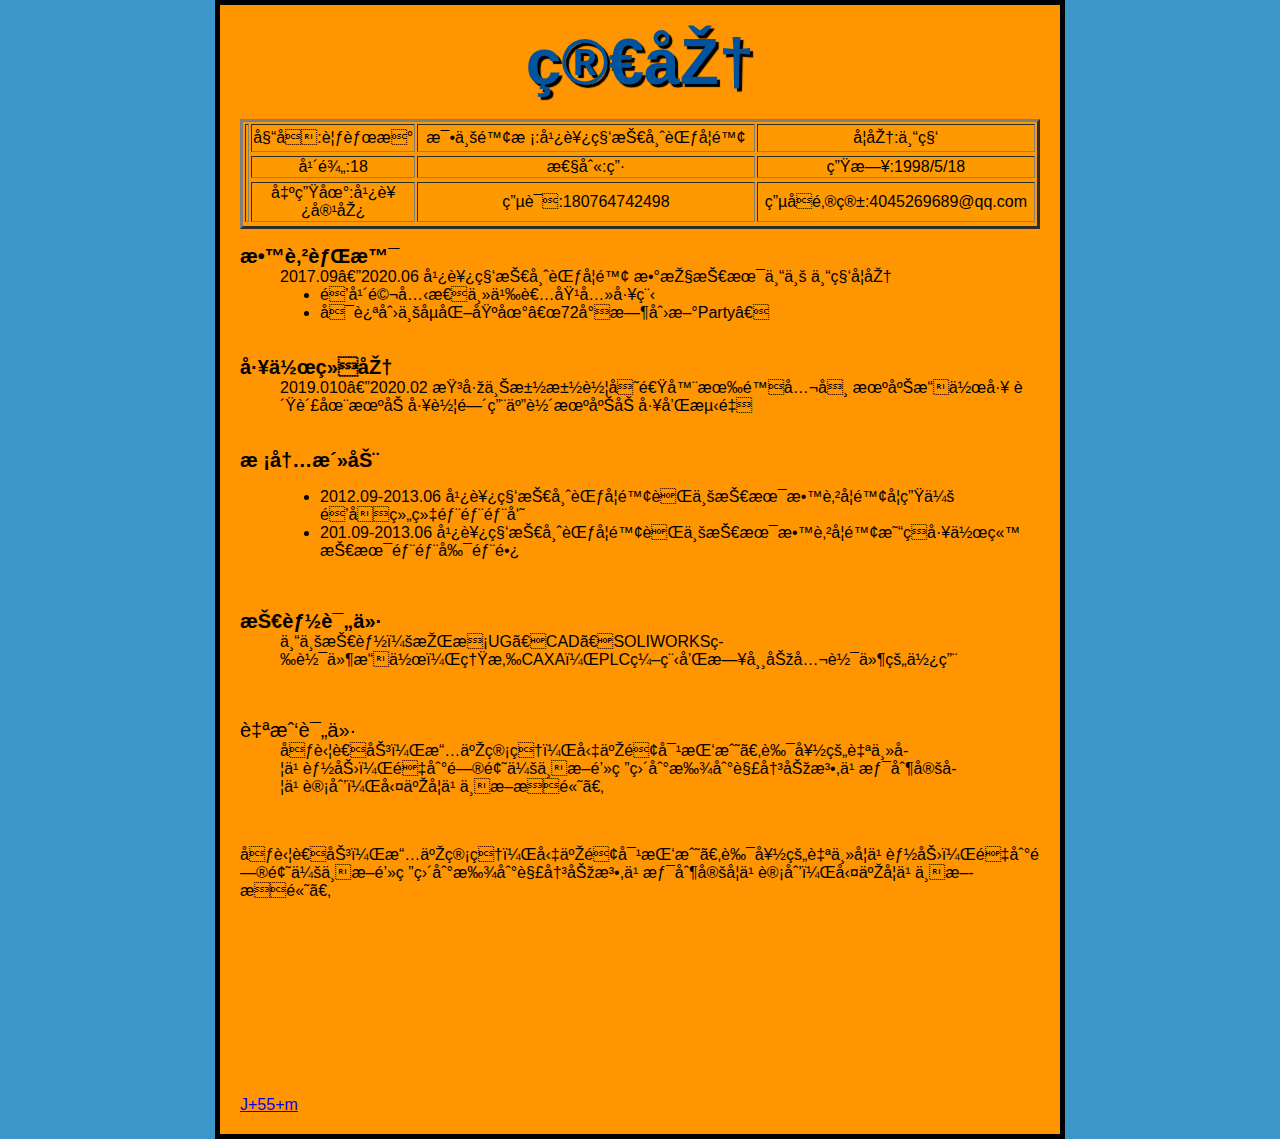
==== jianli/index.html @ 993c7b8f "jianlo提交" ====
<!DOCTYPE html>
<html lang="en-US">
   
  <link href="styles/style.css" rel="stylesheet">
    <link rel="shortcut icon" href="favicon.ico" type="image/x-icon">
    <meta charset =“utf-8”>
    <title>简历</title>
  </head>
</head>
<body>
<h1 >简历</h1>

  <table id="4344" bgcolor ="#FF9900" width="800px;" height="80px" border="3">
      <tr style='height:21pt;'>
        <th rowspan="5"> <img src="images/覃胜杰450921199805184851.jpg" alt=""></th>
          <td style='width:100pt'> 姓名:覃胜杰  </td> 
          <td> 毕业院校:广西科技师范学院  </td>
          <td> 学历:专科 </td>
    <tr>
        <tr>
            <td>年龄:18  </td> 
             <td> 性别:男  </td>
          <td> 生日:1998/5/18 </td>
              <tr>
                  <tr>
  <td>  出生地:广西容县  </td> 
   <td> 电话:180764742498  </td>
<td> 电子邮箱:4045269689@qq.com </td>
    <tr>
        </table>
       
    <dl>
       
        <strong> <dt>教育背景</dt></strong> 
        <dd>2017.09—2020.06    广西科技师范学院       数控技术专业         专科学历<br>
        <ul>
            <li>青年马克思主义者培养工程</li>
            <li>启迪创业孵化基地“72小时创新Party”</li>
        </ul></dd>
        </dl>
        <dl>
            <br>  
            <strong>
           <dt>工作经历</dt> </strong> 
        <dd>2019.010—2020.02      柳州上汽汽车变速器有限公司    机床操作工 
            负责在机加工车间用五轴机床加工和测量
            
            </dd>
            <br>
         </dl>
            <strong>
              <dt>校内活动</dt></strong>
            <dd>
                <ul>
                    <li>2012.09-2013.06     广西科技师范学院职业技术教育学院学生会     青协组织部部部员 </li>
                    <li>201.09-2013.06     广西科技师范学院职业技术教育学院易班工作站  技术部部副部长</li>
                </ul>
            </dd>
    </dl>
    <br>
    <dl>
    <strong><dt>技能评价</dt></strong>
        <dd>专业技能：掌握UG、CAD、SOLIWORKS等软件操作，熟悉CAXA，PLC编程和日常办公软件的使用</dd>

    </dl>
    <br>
    <dl>
        <dt>自我评价</dt>
        <dd>吃苦耐劳，擅于管理，勇于面对挑战。良好的自主学习能力，遇到问题会不断钻研直到找到解决办法,习惯制定学习计划，勤于学习不断提高。</dd>

    </dl>
    <br>
<p>吃苦耐劳，擅于管理，勇于面对挑战。良好的自主学习能力，遇到问题会不断钻研直到找到解决办法,习惯制定学习计划，勤于学习不断提高。</p><br><br><br><br><br><br><br><br><br><br>
<a href="#4344">J+55+m</a>



</body>
</html>
---- jianli/styles/style.css ----
html {
  /* px 表示 “像素（pixels）”: 基础字号为 10 像素 */
  font-size: 16px; 
  /* Google fonts 输出的 CSS */
  font-family: 'Open Sans', sans-serif; }
html {    background-color: #3c96ca;}
body {
  width: 800px;/*网页主体宽度*/
  margin: 0 auto; /*简写属性在一个声明中设置所有外边距属性。该属性可以有 1 到 4 个值*/
  background-color: #FF9500;/*内容区的背景颜色*/
  padding: 0 20px 20px 20px;/*简写属性在一个声明中设置所有内边距属性。上右下左*/
  border: 5px solid black;/*边框宽度,样式,颜色*/
}
h1 {
  font-size: 400%; 
  margin: 0;
  padding: 20px 0;    
  color: #00539F;
  text-shadow: 3px 3px 1px black;/*文本阴影 水平/垂直/模糊距离/颜色*/
  text-align:center; /*文本对齐方式*/
  opacity:1;/*字体透明度0全透明，1不透明*/
  text-indent:0px;/*首行缩进*/
}
table {
  margin: 0 auto;
}
td {text-align:center}/*居中*/
#1{margin: 0 auto}
dt {font-size :20px;
  
}
/*font-weight:bold/lighter/100~900;/*字体粗细*/
/*text-decoration:underline/line-through/overline/none;/*文本修饰属性*/
/*overflow:auto/scroll/hidden;/*文本超出范围显示方式，自动显示滚动条/始终显示滚动条/超出文本隐藏*/
/*text-overflow:clip/ellipsis;/*多余文字显示方式，裁剪/使用...代替*/
/*white-space:normal/nowrap/pre;/*元素内空白符，忽略/行末不断行/保留*/
/*-webkit-text-stroke:2px yellow;/*文字描边*/
  /*width:60000px;/*width 属性设置元素的宽度。*/
 /* height:1pxheight 属性设置元素的高度*/
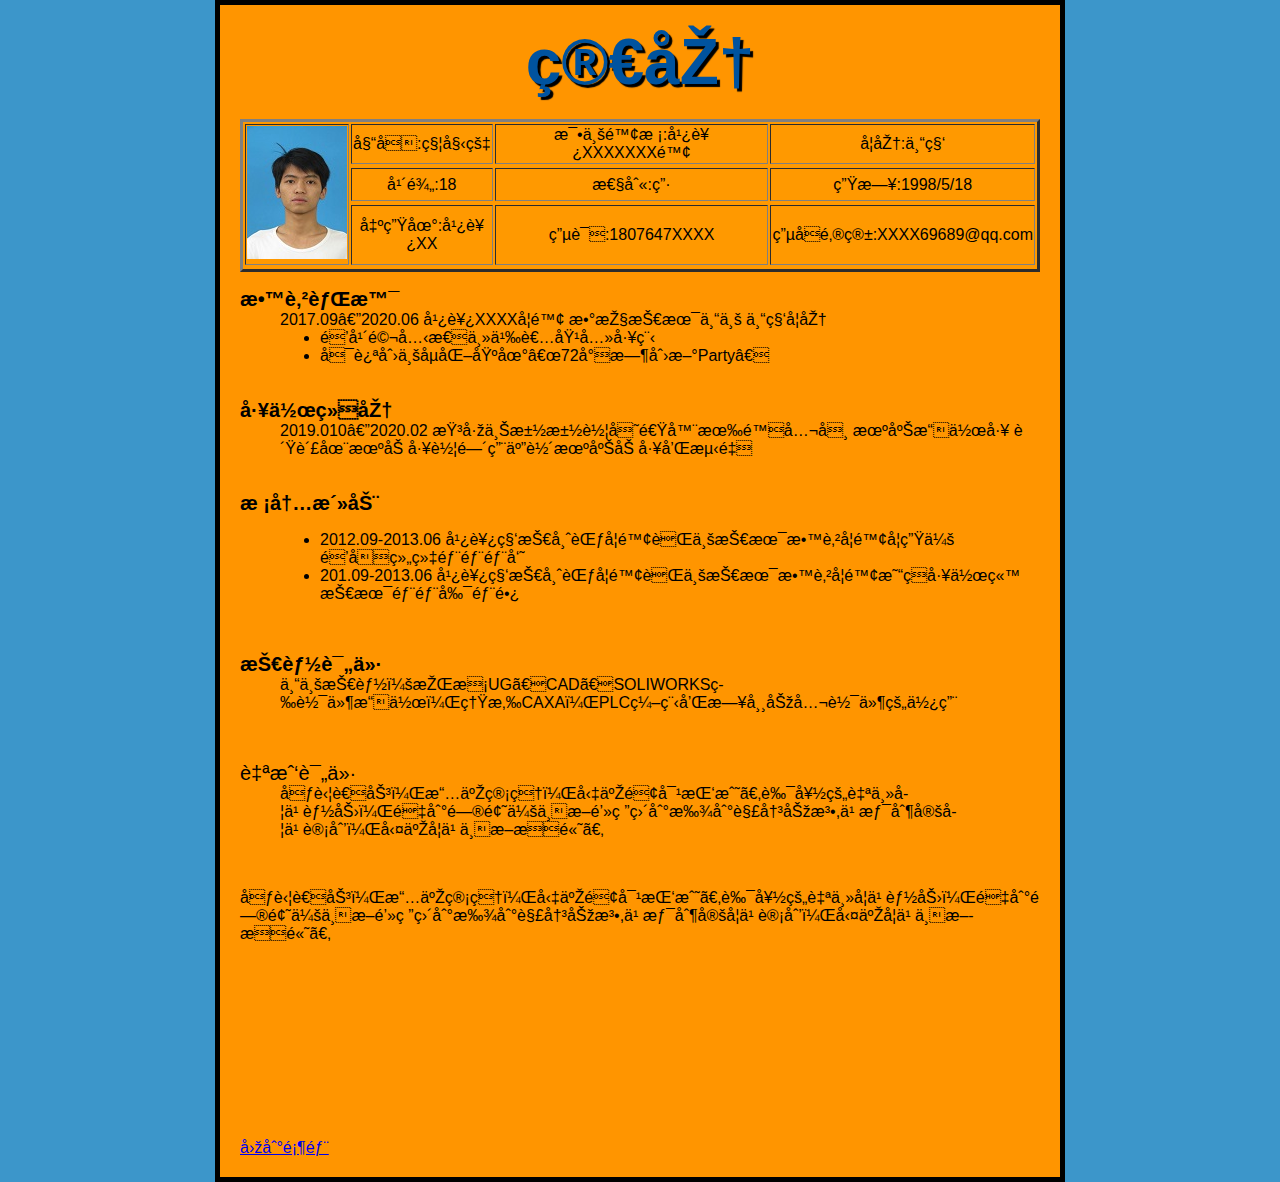
==== commit cbcbf9a3: "jianlo提交" ====
--- a/jianli/index.html
+++ b/jianli/index.html
@@ -8,13 +8,13 @@
   </head>
 </head>
 <body>
-<h1 >简历</h1>
+<h1 id="4344">简历</h1>
 
-  <table id="4344" bgcolor ="#FF9900" width="800px;" height="80px" border="3">
+  <table  bgcolor ="#FF9900" width="800px;" height="80px" border="3">
       <tr style='height:21pt;'>
-        <th rowspan="5"> <img src="images/覃胜杰450921199805184851.jpg" alt=""></th>
-          <td style='width:100pt'> 姓名:覃胜杰  </td> 
-          <td> 毕业院校:广西科技师范学院  </td>
+        <th rowspan="5"> <img src="images/111.jpg" alt=""></th>
+          <td style='width:100pt'> 姓名:秦始皇  </td> 
+          <td> 毕业院校:广西XXXXXXX院  </td>
           <td> 学历:专科 </td>
     <tr>
         <tr>
@@ -23,16 +23,16 @@
           <td> 生日:1998/5/18 </td>
               <tr>
                   <tr>
-  <td>  出生地:广西容县  </td> 
-   <td> 电话:180764742498  </td>
-<td> 电子邮箱:4045269689@qq.com </td>
+  <td>  出生地:广西XX  </td> 
+   <td> 电话:1807647XXXX  </td>
+<td> 电子邮箱:XXXX69689@qq.com </td>
     <tr>
         </table>
        
     <dl>
        
         <strong> <dt>教育背景</dt></strong> 
-        <dd>2017.09—2020.06    广西科技师范学院       数控技术专业         专科学历<br>
+        <dd>2017.09—2020.06    广西XXXX学院       数控技术专业         专科学历<br>
         <ul>
             <li>青年马克思主义者培养工程</li>
             <li>启迪创业孵化基地“72小时创新Party”</li>
@@ -71,7 +71,7 @@
     </dl>
     <br>
 <p>吃苦耐劳，擅于管理，勇于面对挑战。良好的自主学习能力，遇到问题会不断钻研直到找到解决办法,习惯制定学习计划，勤于学习不断提高。</p><br><br><br><br><br><br><br><br><br><br>
-<a href="#4344">J+55+m</a>
+<a href="#4344">回到顶部</a>
 
 
 
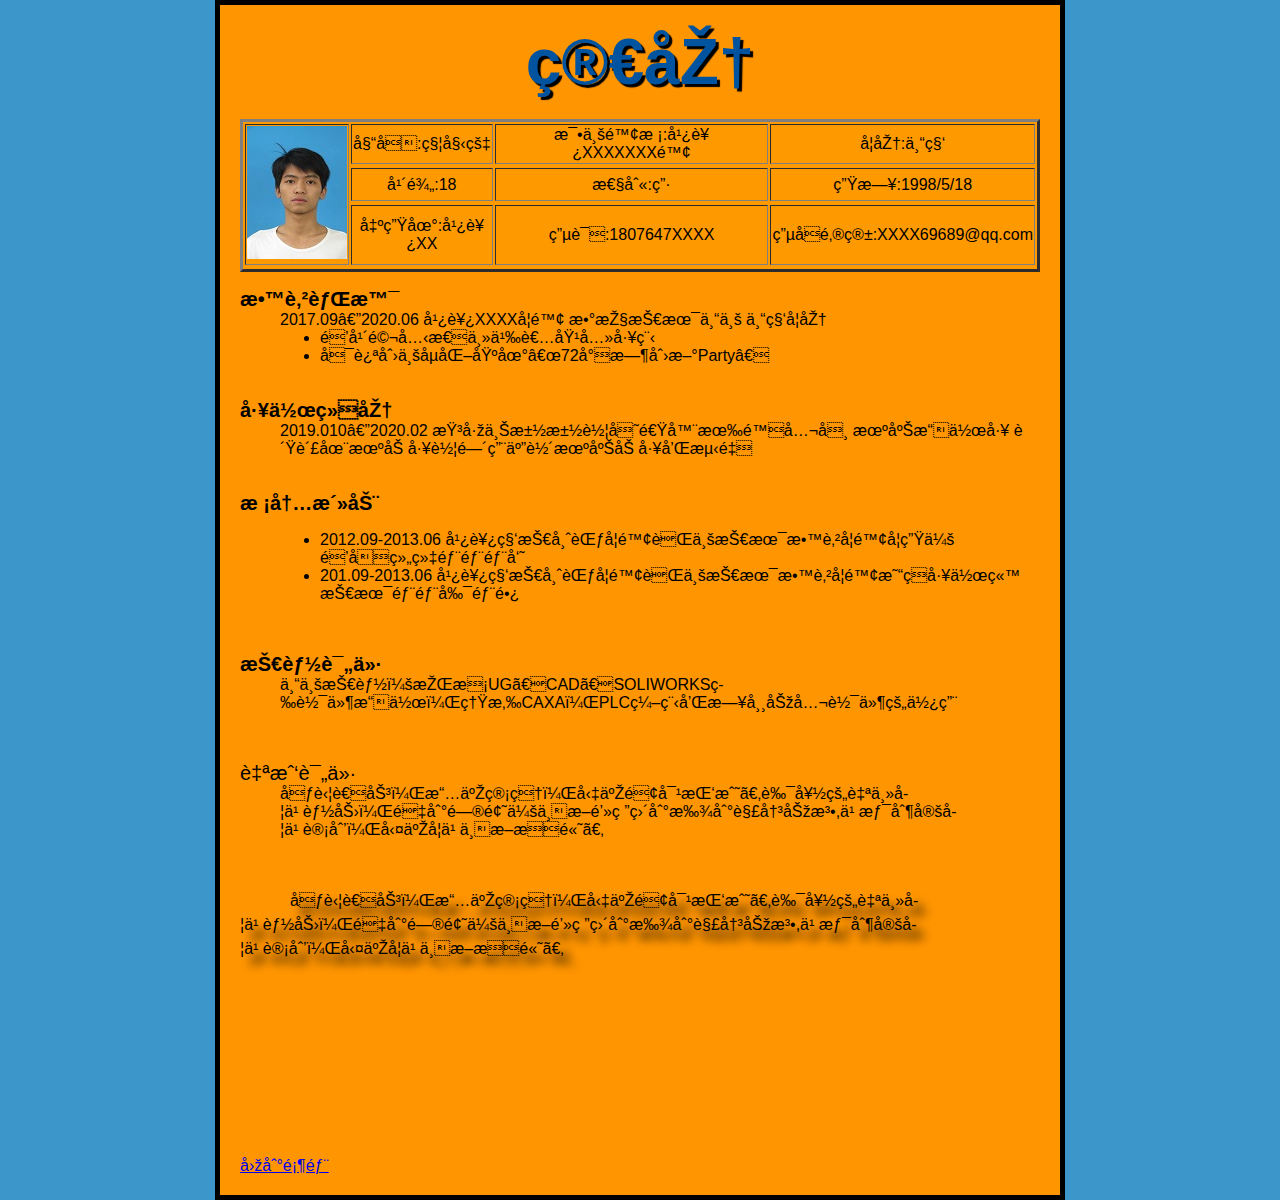
==== commit fd965803: "第三天" ====
--- a/jianli/index.html
+++ b/jianli/index.html
@@ -70,7 +70,10 @@
 
     </dl>
     <br>
-<p>吃苦耐劳，擅于管理，勇于面对挑战。良好的自主学习能力，遇到问题会不断钻研直到找到解决办法,习惯制定学习计划，勤于学习不断提高。</p><br><br><br><br><br><br><br><br><br><br>
+    <div class="1">
+<p>吃苦耐劳，擅于管理，勇于面对挑战。良好的自主学习能力，遇到问题会不断钻研直到找到解决办法,习惯制定学习计划，勤于学习不断提高。</p>
+</div>
+<br><br><br><br><br><br><br><br><br><br>
 <a href="#4344">回到顶部</a>
 
 
--- a/jianli/styles/style.css
+++ b/jianli/styles/style.css
@@ -22,14 +22,26 @@
   opacity:1;/*字体透明度0全透明，1不透明*/
   text-indent:0px;/*首行缩进*/
 }
+p{
+  text-indent:50px;
+  line-height:1.5rem;
+  text-shadow:10px 10px 10px #070606
+
+}
+
 table {
   margin: 0 auto;
 }
 td {text-align:center}/*居中*/
-#1{margin: 0 auto}
+#111{margin: 0 auto}
 dt {font-size :20px;
   
 }
+.1{
+  text-decoration: line-through
+}
+
+
 /*font-weight:bold/lighter/100~900;/*字体粗细*/
 /*text-decoration:underline/line-through/overline/none;/*文本修饰属性*/
 /*overflow:auto/scroll/hidden;/*文本超出范围显示方式，自动显示滚动条/始终显示滚动条/超出文本隐藏*/
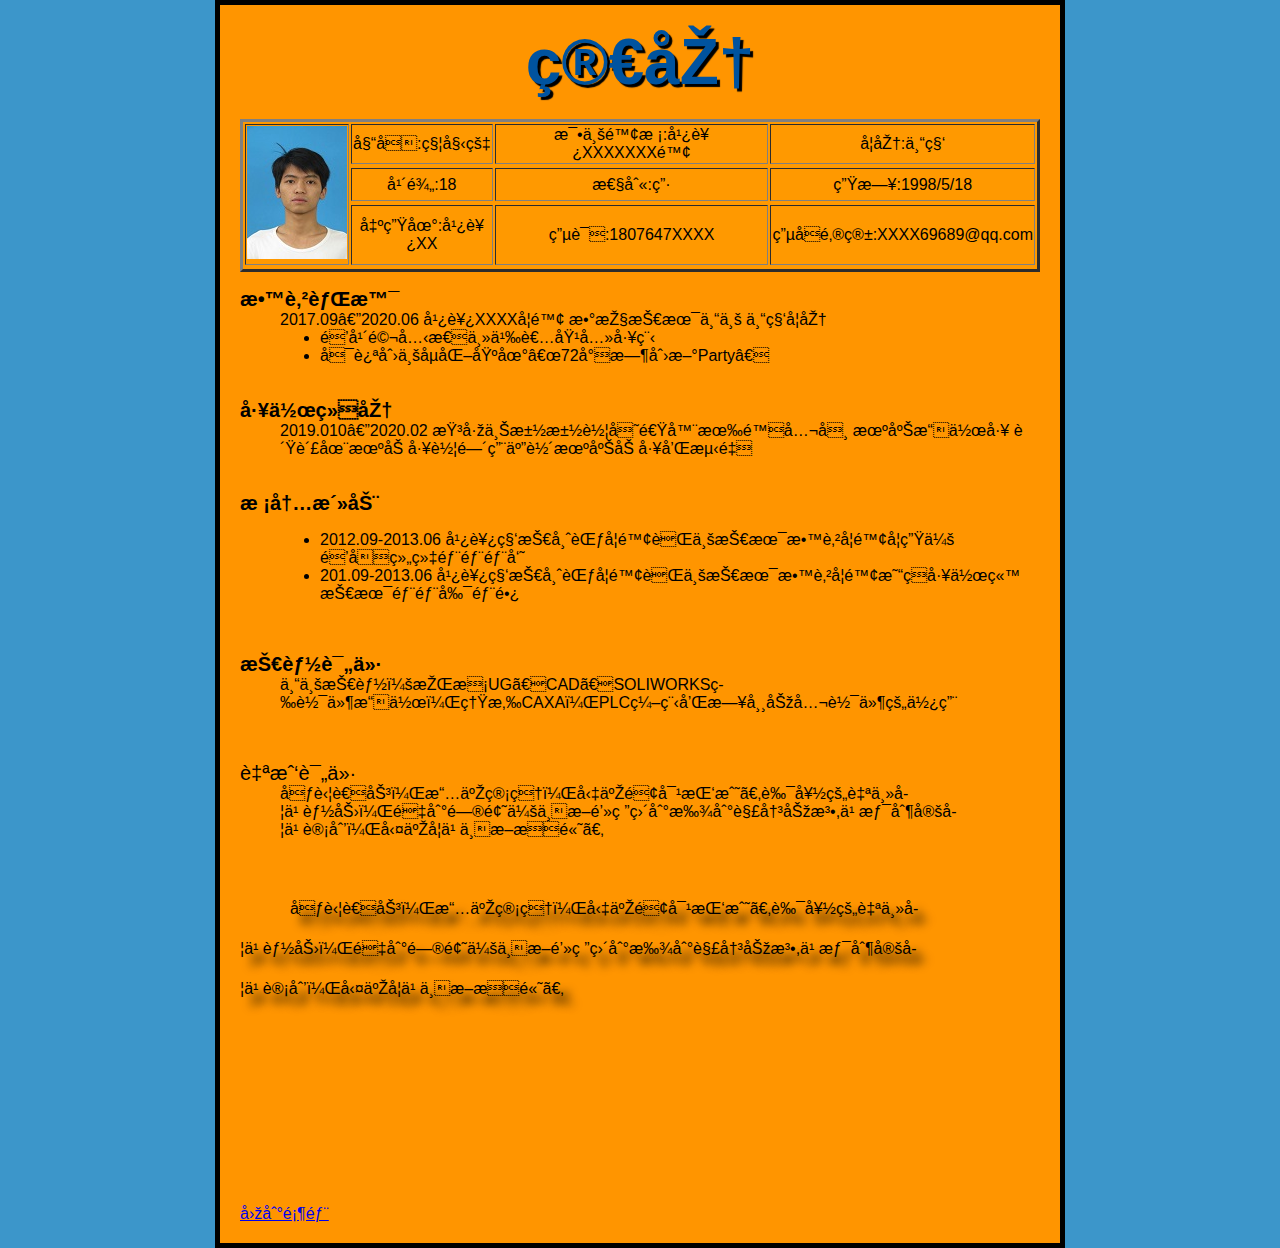
==== commit 50d48577: "第三天" ====
--- a/jianli/index.html
+++ b/jianli/index.html
@@ -70,9 +70,9 @@
 
     </dl>
     <br>
-    <div class="1">
-<p>吃苦耐劳，擅于管理，勇于面对挑战。良好的自主学习能力，遇到问题会不断钻研直到找到解决办法,习惯制定学习计划，勤于学习不断提高。</p>
-</div>
+  
+<p class="1">吃苦耐劳，擅于管理，勇于面对挑战。良好的自主学习能力，遇到问题会不断钻研直到找到解决办法,习惯制定学习计划，勤于学习不断提高。</p>
+
 <br><br><br><br><br><br><br><br><br><br>
 <a href="#4344">回到顶部</a>
 
--- a/jianli/styles/style.css
+++ b/jianli/styles/style.css
@@ -24,8 +24,9 @@
 }
 p{
   text-indent:50px;
-  line-height:1.5rem;
-  text-shadow:10px 10px 10px #070606
+  line-height:2.5rem;
+  text-shadow:10px 10px 10px #070606;
+ /* text-decoration: line-through;*/
 
 }
 
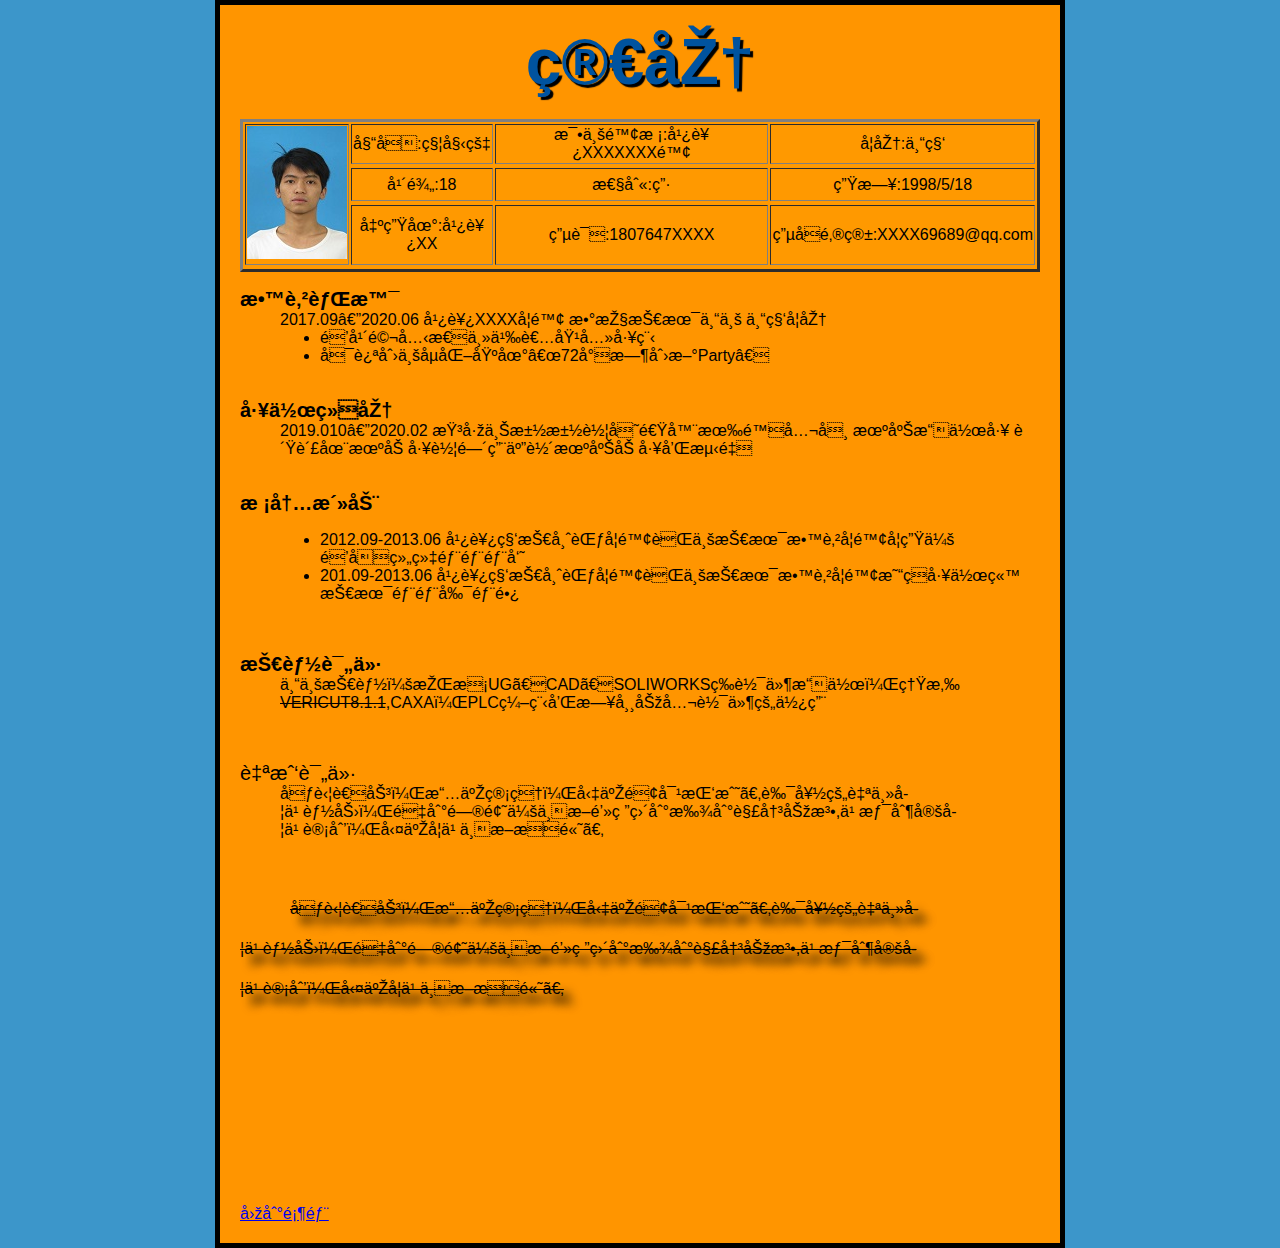
==== commit 0a9189be: "下划线修改" ====
--- a/jianli/index.html
+++ b/jianli/index.html
@@ -60,7 +60,7 @@
     <br>
     <dl>
     <strong><dt>技能评价</dt></strong>
-        <dd>专业技能：掌握UG、CAD、SOLIWORKS等软件操作，熟悉CAXA，PLC编程和日常办公软件的使用</dd>
+        <dd>专业技能：掌握UG、CAD、SOLIWORKS等软件操作，熟悉  <span class="ccc">VERICUT8.1.1</span>,CAXA，PLC编程和日常办公软件的使用</dd>
 
     </dl>
     <br>
@@ -71,7 +71,8 @@
     </dl>
     <br>
   
-<p class="1">吃苦耐劳，擅于管理，勇于面对挑战。良好的自主学习能力，遇到问题会不断钻研直到找到解决办法,习惯制定学习计划，勤于学习不断提高。</p>
+  
+<p class="ccc">吃苦耐劳，擅于管理，勇于面对挑战。良好的自主学习能力，遇到问题会不断钻研直到找到解决办法,习惯制定学习计划，勤于学习不断提高。</p>
 
 <br><br><br><br><br><br><br><br><br><br>
 <a href="#4344">回到顶部</a>
--- a/jianli/styles/style.css
+++ b/jianli/styles/style.css
@@ -38,7 +38,7 @@
 dt {font-size :20px;
   
 }
-.1{
+.ccc{
   text-decoration: line-through
 }
 
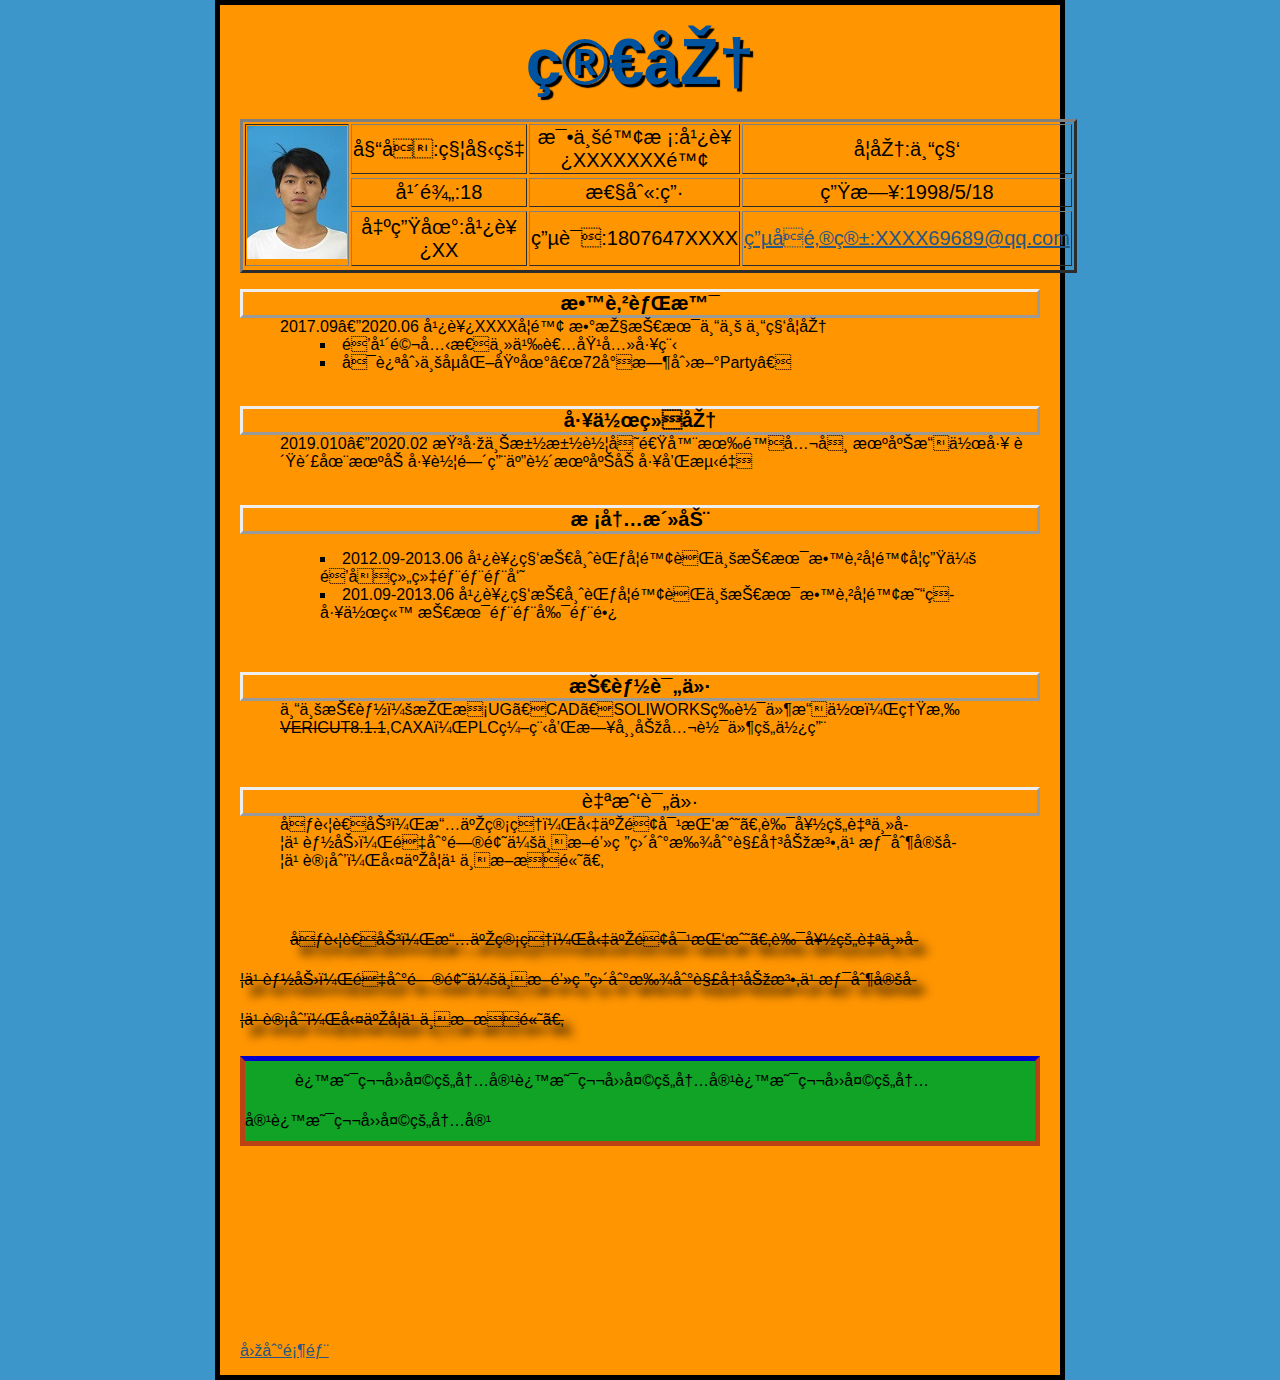
==== commit 3879496e: "第四天" ====
--- a/jianli/index.html
+++ b/jianli/index.html
@@ -1,16 +1,18 @@
 <!DOCTYPE html>
 <html lang="en-US">
+<head>
    
   <link href="styles/style.css" rel="stylesheet">
     <link rel="shortcut icon" href="favicon.ico" type="image/x-icon">
     <meta charset =“utf-8”>
     <title>简历</title>
-  </head>
+  
 </head>
-<body>
-<h1 id="4344">简历</h1>
+<body id="ddd">
+    
+<h1 id="adc">简历</h1>
 
-  <table  bgcolor ="#FF9900" width="800px;" height="80px" border="3">
+  <table   width="800px;" height="80px" border="3" ><!--bgcolor ="#FF9900"-->
       <tr style='height:21pt;'>
         <th rowspan="5"> <img src="images/111.jpg" alt=""></th>
           <td style='width:100pt'> 姓名:秦始皇  </td> 
@@ -25,7 +27,7 @@
                   <tr>
   <td>  出生地:广西XX  </td> 
    <td> 电话:1807647XXXX  </td>
-<td> 电子邮箱:XXXX69689@qq.com </td>
+<td> <a href="http://ife.baidu.com/">电子邮箱:XXXX69689@qq.com</a> </td>
     <tr>
         </table>
        
@@ -65,17 +67,18 @@
     </dl>
     <br>
     <dl>
-        <dt>自我评价</dt>
+        <dt >自我评价</dt>
         <dd>吃苦耐劳，擅于管理，勇于面对挑战。良好的自主学习能力，遇到问题会不断钻研直到找到解决办法,习惯制定学习计划，勤于学习不断提高。</dd>
 
     </dl>
     <br>
   
   
-<p class="ccc">吃苦耐劳，擅于管理，勇于面对挑战。良好的自主学习能力，遇到问题会不断钻研直到找到解决办法,习惯制定学习计划，勤于学习不断提高。</p>
+<p id="ddd" class="ccc">吃苦耐劳，擅于管理，勇于面对挑战。良好的自主学习能力，遇到问题会不断钻研直到找到解决办法,习惯制定学习计划，勤于学习不断提高。</p>
+<p id="aaa" class="ddd">这是第四天的内容这是第四天的内容这是第四天的内容这是第四天的内容</p>
 
 <br><br><br><br><br><br><br><br><br><br>
-<a href="#4344">回到顶部</a>
+<a href="#abc" >回到顶部</a>
 
 
 
--- a/jianli/styles/style.css
+++ b/jianli/styles/style.css
@@ -3,16 +3,27 @@
   /* px 表示 “像素（pixels）”: 基础字号为 10 像素 */
   font-size: 16px; 
   /* Google fonts 输出的 CSS */
-  font-family: 'Open Sans', sans-serif; }
-html {    background-color: #3c96ca;}
+  font-family: 'Open Sans', sans-serif; 
+  background-color: #3c96ca;}
+
 body {
+  background-attachment:fixed;
+  background-image: url("/images/222.png") padding 20px;/*背景图片路径和内边距*/
+  background-position: 20% 30%;/*定位图片位置像素定位和百分比定位*/
+  background-repeat: repeat-y;/*y方向平铺*/
+
+
   width: 800px;/*网页主体宽度*/
+  height: 1350px;
   margin: 0 auto; /*简写属性在一个声明中设置所有外边距属性。该属性可以有 1 到 4 个值*/
   background-color: #FF9500;/*内容区的背景颜色*/
   padding: 0 20px 20px 20px;/*简写属性在一个声明中设置所有内边距属性。上右下左*/
   border: 5px solid black;/*边框宽度,样式,颜色*/
+  
 }
 h1 {
+
+
   font-size: 400%; 
   margin: 0;
   padding: 20px 0;    
@@ -21,28 +32,78 @@
   text-align:center; /*文本对齐方式*/
   opacity:1;/*字体透明度0全透明，1不透明*/
   text-indent:0px;/*首行缩进*/
+ 
+ /*background-color: #11a325;/*背景颜色*/
 }
 p{
   text-indent:50px;
   line-height:2.5rem;
   text-shadow:10px 10px 10px #070606;
- /* text-decoration: line-through;*/
+ 
+
+ 
 
 }
 
 table {
   margin: 0 auto;
+
 }
-td {text-align:center}/*居中*/
-#111{margin: 0 auto}
-dt {font-size :20px;
+
+
+
+dt,tr,td{
+  font-size :20px;
+  text-align:center;/*居中*/
+ border-style: outset;/*边框样式
+/*border-width:5px;/*边框宽度*/
+/*border-color: blue;/*边框颜色*/
+ /*border-color: transparent;/*边框透明*/
   
 }
 .ccc{
-  text-decoration: line-through
+  text-decoration: line-through;
+}
+#aaa{ 
+  background-attachment:fixed;/*属性设置背景图像是否固定或者随着页面的其余部分滚动。*/
+  background-image: url("/images/222.png") ;/*背景图片路径和内边距*/
+  background-position: 20% 30%;/*定位图片位置像素定位和百分比定位*/
+  background-repeat: repeat-y;/*y方向平铺*/
+  background-color: #11a325;/*背景颜色*/
+ 
+ /* border:5px solid red;/*宽度样式颜色*/
+  /*border-color: transparent;透明边框*/
+  border-style: solid;
+  border-color: #bb4213;
+  border-top-color: mediumblue;
+  border-width: 5px 5px 5px 5px
 }
 
+/*#ddd::after {
+  /*content: "";
+  display: block;
+  width: 100px;
+  height: 100px;
+  background-color: rebeccapurple;
+  border: 5px solid black;
+  /*border-color: transparent;*/
+ /* background-image: url("/images/222.png");
+}   */
 
+ul,li{
+  
+  /*list-style: square inside url('/images/111.jpg');列表标志类型位置图像 */
+  list-style-type: square;
+  list-style-image: url('/images/222.jpg');
+  list-style-position: inside;
+}
+.ddd {
+  text-shadow:initial;
+}
+a:link {color:#275783;}		/* 未被访问的链接 */
+a:visited {color:#9318ac;}	/* 已被访问的链接 */
+a:hover {color:#f8e806;}	/* 鼠标指针移动到链接上 */
+a:active {color:#388321;}	/* 正在被点击的链接 */
 /*font-weight:bold/lighter/100~900;/*字体粗细*/
 /*text-decoration:underline/line-through/overline/none;/*文本修饰属性*/
 /*overflow:auto/scroll/hidden;/*文本超出范围显示方式，自动显示滚动条/始终显示滚动条/超出文本隐藏*/
